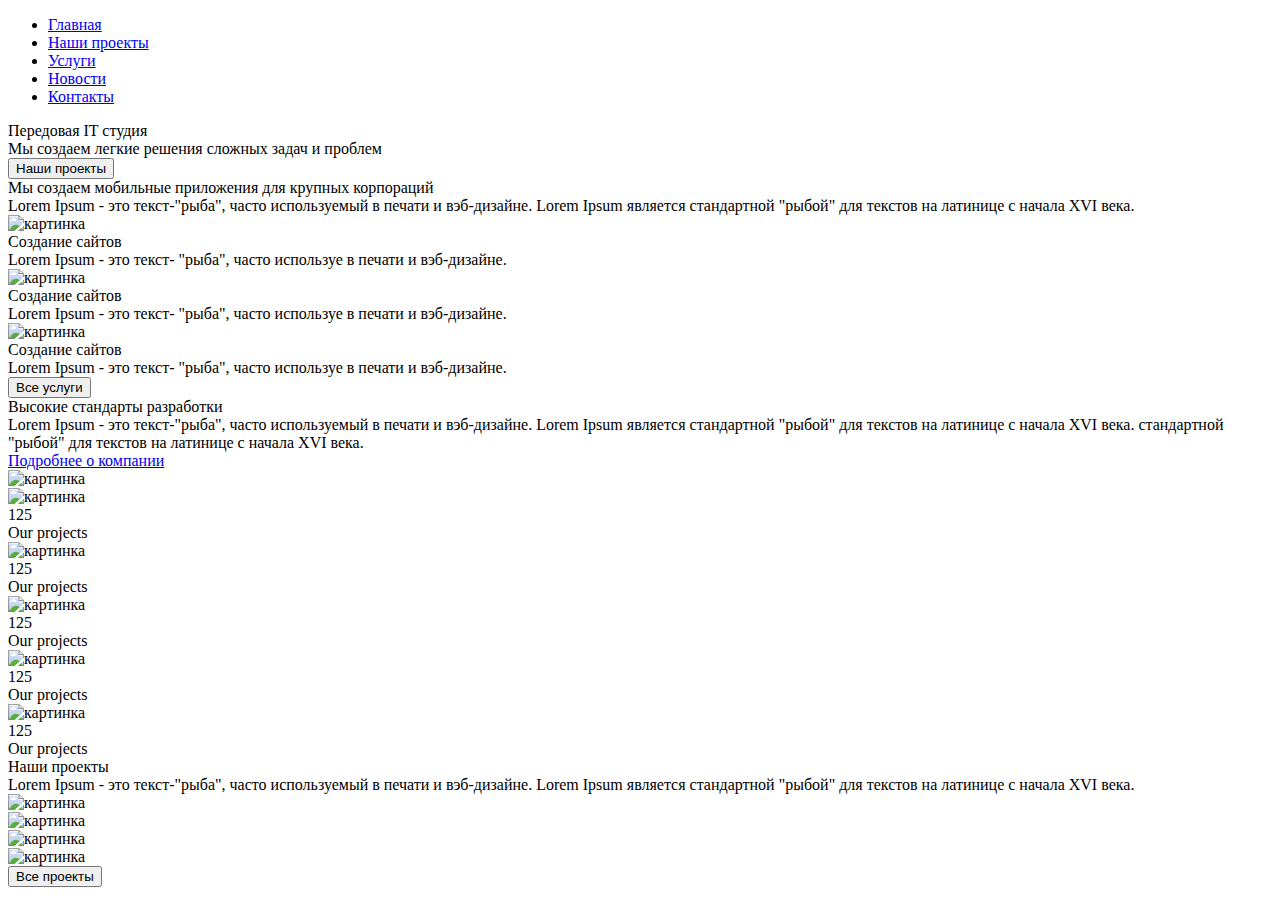
==== source/pages/index.html @ f3482ac9 "Add new projects" ====
<!DOCTYPE html>
<html lang="en">

<head>
  <meta charset="UTF-8">
  <meta name="viewport" content="width=device-width, initial-scale=1.0">
  <link href="https://fonts.googleapis.com/css2?family=Montserrat:ital,wght@0,400;0,500;0,700;1,400&display=swap"
    rel="stylesheet">
  <link rel="stylesheet" href="styles/main.css">
  <title>Document</title>
</head>

<body>
  <section class="decisions">
    <div class="container">
      <nav class="menu__items">
        <ul class="menu__list">
          <li><a href="#" class="menu__link">Главная</a></li>
          <li><a href="#" class="menu__link">Наши проекты</a></li>
          <li><a href="#" class="menu__link">Услуги</a></li>
          <li><a href="#" class="menu__link">Новости</a></li>
          <li><a href="#" class="menu__link">Контакты</a></li>
        </ul>
      </nav>
      <div class="decisions__line1"></div>
      <div class="decisions__line2"></div>
      <div class="main">
        <div class="decisions__item">
          <div class="item__title">Передовая IT студия</div>
          <div class="item__text">Мы создаем легкие решения сложных задач и проблем</div>
          <div class="item__button">
            <button class="item__button-message">Наши проекты</button></div>
        </div>
      </div>
    </div>
  </section>

  <section class="applications">
    <div class="container">
      <div class="applications__body">
        <div class="applications__header">
          <div class="applications__title">Мы создаем мобильные приложения для крупных корпораций</div>
          <div class="applications__text">Lorem Ipsum - это текст-"рыба", часто используемый в печати и вэб-дизайне.
            Lorem Ipsum является стандартной "рыбой" для текстов на латинице с начала XVI века.</div>
        </div>
        <div class="applications__row">
          <div class="applications__column">
            <div class="item-applications">
              <div class="item-applications__about">
                <div class="about__icon">
                  <div class="about__grayborder">
                    <div class="about__blueborder">
                      <div class="about__image"><img src="img/Group.png" alt="картинка"></div>
                    </div>
                  </div>
                </div>
                <div class="about__text">
                  <div class="about__head">Создание сайтов</div>
                  <div class="about__title">Lorem Ipsum - это текст- "рыба", часто используе в печати и вэб-дизайне.
                  </div>
                </div>
              </div>
              <div class="item-applications__about">
                <div class="about__icon">
                  <div class="about__grayborder">
                    <div class="about__blueborder">
                      <div class="about__image"><img src="img/Group.png" alt="картинка"></div>
                    </div>
                  </div>
                </div>
                <div class="about__text">
                  <div class="about__head">Создание сайтов</div>
                  <div class="about__title">Lorem Ipsum - это текст- "рыба", часто используе в печати и вэб-дизайне.
                  </div>
                </div>
              </div>
              <div class="item-applications__about">
                <div class="about__icon">
                  <div class="about__grayborder">
                    <div class="about__blueborder">
                      <div class="about__image"><img src="img/Group.png" alt="картинка"></div>
                    </div>
                  </div>
                </div>
                <div class="about__text">
                  <div class="about__head">Создание сайтов</div>
                  <div class="about__title">Lorem Ipsum - это текст- "рыба", часто используе в печати и вэб-дизайне.
                  </div>
                </div>
              </div>
            </div>
          </div>
          <div class="applications__button">
            <button class="button-message">Все услуги</button>
          </div>
        </div>        
      </div>
    </div>
  </section>


  <section class="standarts">
    <div class="container">
      <div class="standarts__body">
        <div class="standarts__header">
          <div class="standarts__title">Высокие стандарты разработки</div>
          <div class="standarts__text">Lorem Ipsum - это текст-"рыба", часто используемый в печати и
            вэб-дизайне. Lorem Ipsum является стандартной "рыбой" для текстов на латинице с начала XVI века.
            стандартной "рыбой" для текстов на латинице с начала XVI века.</div>
          <div class="standarts__link"><a href="#" class="standarts__link-info">Подробнее о компании</a></div>
        </div>
        <div class="standarts__image">
          <img src="img/Rectangle3.png" alt="картинка">
        </div>
      </div>
      <div class="standarts__line"></div>
    </div>
  </section>

  <section class="number-projects">
    <div class="container">
      <div class="number__body">
        <div class="number__column">
          <div class="item-number">
            <div class="item-number__icon"><img src="img/web-programming.png" alt="картинка"></div>
            <div class="item-number__title">125</div>
            <div class="item-number__text">Our projects</div>
          </div>
          <div class="item-number">
            <div class="item-number__icon"><img src="img/web-programming.png" alt="картинка"></div>
            <div class="item-number__title">125</div>
            <div class="item-number__text">Our projects</div>
          </div>
          <div class="item-number">
            <div class="item-number__icon"><img src="img/web-programming.png" alt="картинка"></div>
            <div class="item-number__title">125</div>
            <div class="item-number__text">Our projects</div>
          </div>
          <div class="item-number">
            <div class="item-number__icon"><img src="img/web-programming.png" alt="картинка"></div>
            <div class="item-number__title">125</div>
            <div class="item-number__text">Our projects</div>
          </div>
          <div class="item-number">
            <div class="item-number__icon"><img src="img/web-programming.png" alt="картинка"></div>
            <div class="item-number__title">125</div>
            <div class="item-number__text">Our projects</div>
          </div>
        </div>
      </div>

    </div>
  </section>


  <section class="projects">
    <div class="container">
      <div class="projects__body">
        <div class="projects__header">
          <div class="projects__title">Наши проекты</div>
          <div class="projects__text">Lorem Ipsum - это текст-"рыба", часто используемый в печати и
            вэб-дизайне.
            Lorem Ipsum является стандартной "рыбой" для текстов на латинице с начала XVI века.</div>
        </div>
        <div class="projects__images">
          <div class="projects__images-photo"><img src="img/Rectangle2.png" alt="картинка"></div>
          <div class="projects__images-photo"><img src="img/Rectangle2.png" alt="картинка"></div>
          <div class="projects__images-photo"><img src="img/Rectangle2.png" alt="картинка"></div>
          <div class="projects__images-photo"><img src="img/Rectangle2.png" alt="картинка"></div>
        </div>
        <div class="projects__button">
          <button class="projects_button-message">Все проекты</button>
        </div>
      </div>
    </div>
  </section>
</body>

</html>
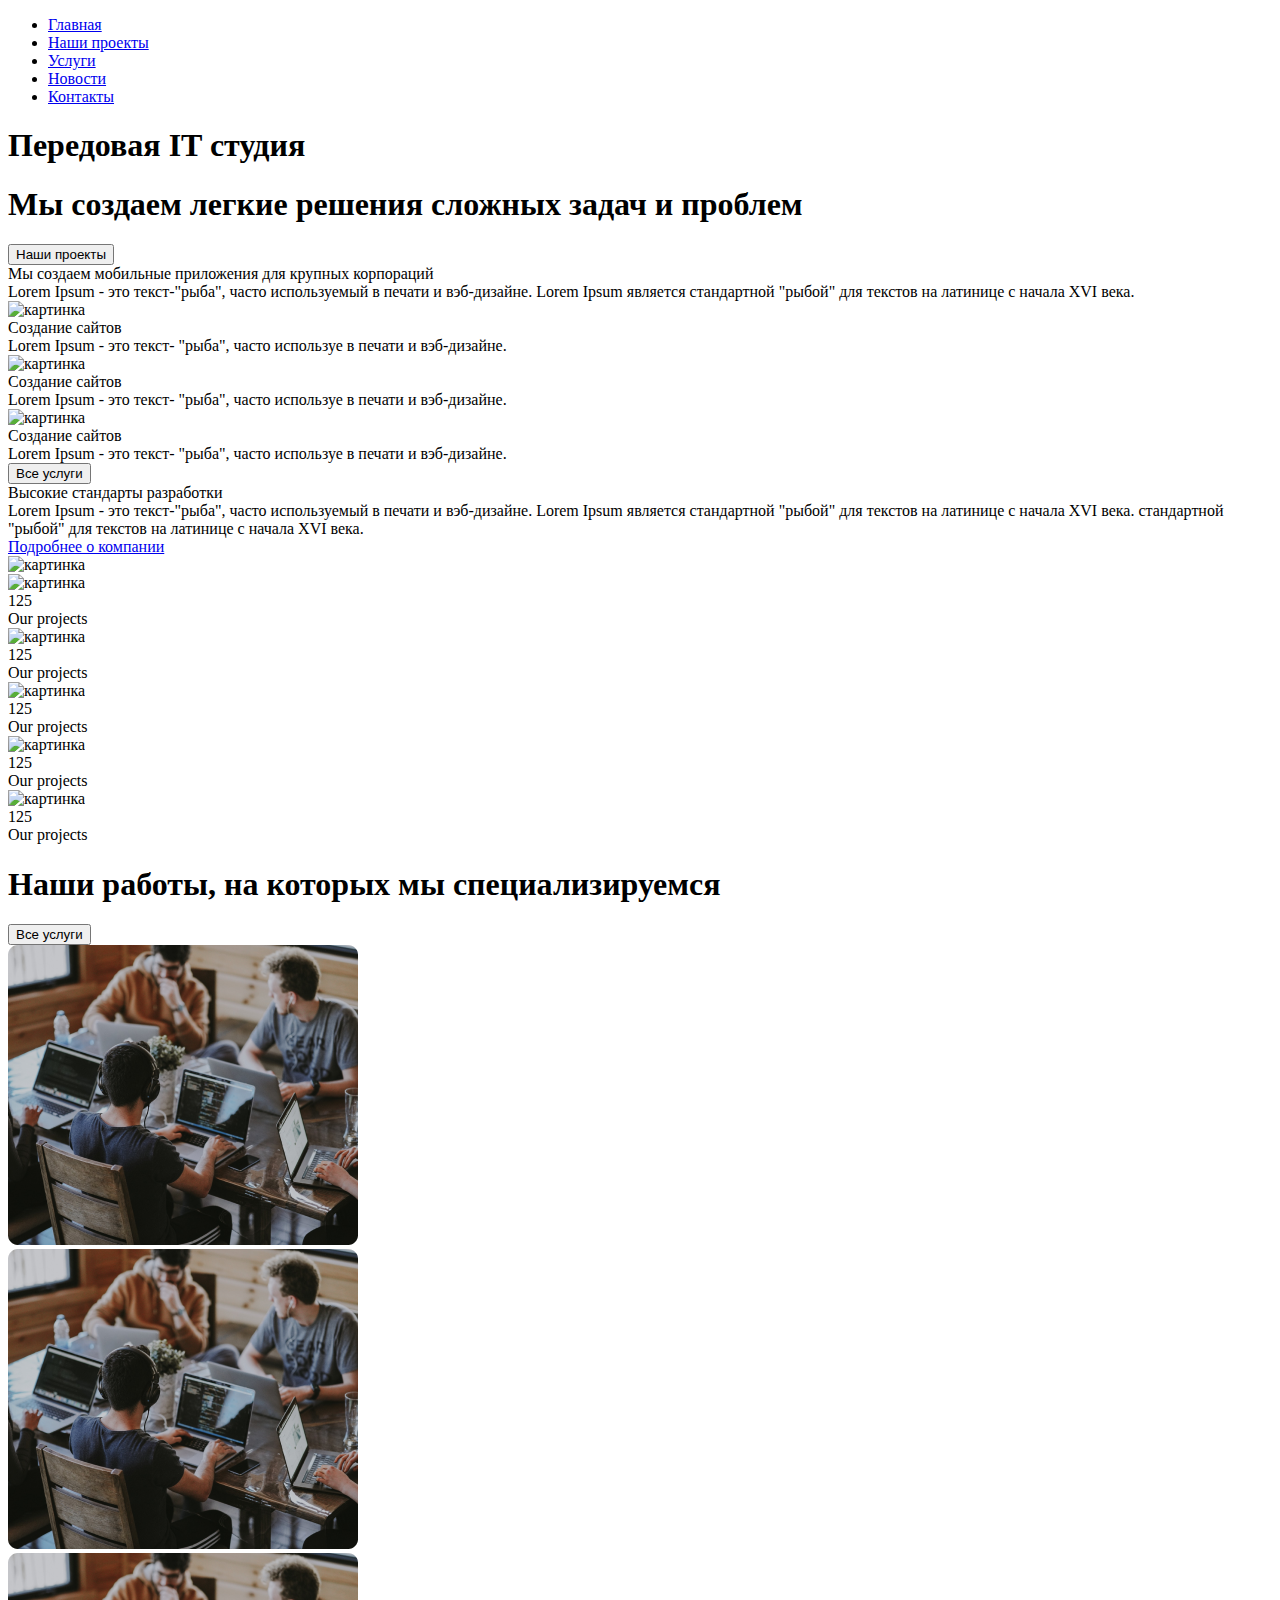
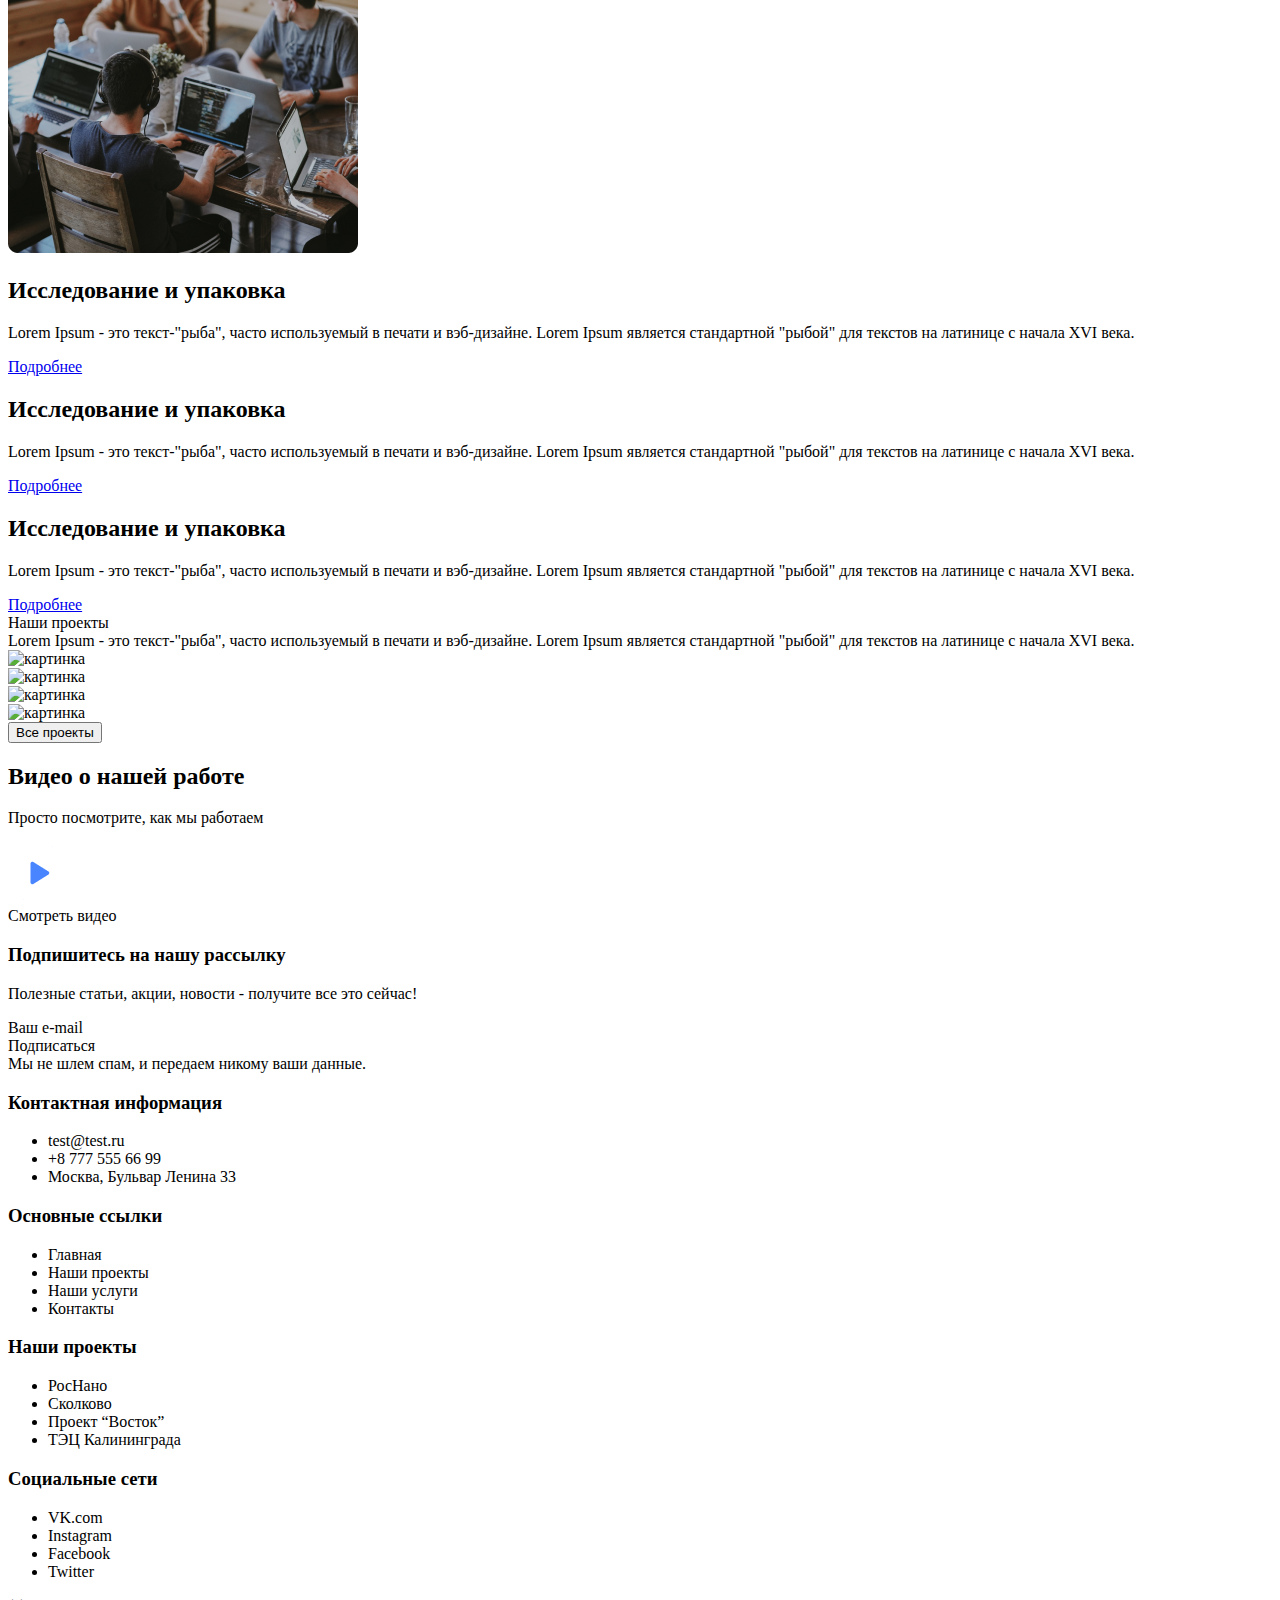
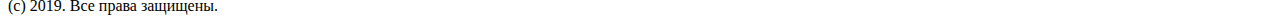
==== commit 067e093b: "Add new sections" ====
--- a/source/pages/index.html
+++ b/source/pages/index.html
@@ -6,33 +6,35 @@
   <meta name="viewport" content="width=device-width, initial-scale=1.0">
   <link href="https://fonts.googleapis.com/css2?family=Montserrat:ital,wght@0,400;0,500;0,700;1,400&display=swap"
     rel="stylesheet">
+    <link rel="stylesheet" href="path/to/font-awesome/css/font-awesome.min.css">
   <link rel="stylesheet" href="styles/main.css">
   <title>Document</title>
 </head>
 
 <body>
   <section class="decisions">
-    <div class="container">
-      <nav class="menu__items">
+    <nav class="menu__items">
+      <div class="decisions__cont">
         <ul class="menu__list">
-          <li><a href="#" class="menu__link">Главная</a></li>
+          <li><a href="#" class="menu__link menu__link--active">Главная</a></li>
           <li><a href="#" class="menu__link">Наши проекты</a></li>
           <li><a href="#" class="menu__link">Услуги</a></li>
           <li><a href="#" class="menu__link">Новости</a></li>
           <li><a href="#" class="menu__link">Контакты</a></li>
         </ul>
-      </nav>
-      <div class="decisions__line1"></div>
-      <div class="decisions__line2"></div>
+      </div>
+    </nav>
+    <div class="container">
       <div class="main">
         <div class="decisions__item">
-          <div class="item__title">Передовая IT студия</div>
-          <div class="item__text">Мы создаем легкие решения сложных задач и проблем</div>
+          <h1 class="item__title">Передовая IT студия</h1>
+          <h1 class="item__text">Мы создаем легкие решения сложных задач и проблем</h1>
           <div class="item__button">
             <button class="item__button-message">Наши проекты</button></div>
         </div>
       </div>
     </div>
+
   </section>
 
   <section class="applications">
@@ -93,7 +95,7 @@
           <div class="applications__button">
             <button class="button-message">Все услуги</button>
           </div>
-        </div>        
+        </div>
       </div>
     </div>
   </section>
@@ -148,10 +150,49 @@
           </div>
         </div>
       </div>
-
-    </div>
-  </section>
-
+    </div>
+  </section>
+
+  <section class="works">
+    <div class="container">
+      <div class="works__body">
+        <div class="works__header">
+          <h1 class="works__title">Наши работы, на которых мы специализируемся</h1>
+          <div class="works__button">
+            <button class="button-message">Все услуги</button>
+          </div>
+        </div>
+        <div class="works__images">
+          <div class="works__images-photo"><img src="../img/Rectangle4.png" alt="картинка"></div>
+          <div class="works__images-photo"><img src="../img/Rectangle4.png" alt="картинка"></div>
+          <div class="works__images-photo"><img src="../img/Rectangle4.png" alt="картинка"></div>
+        </div>
+        <div class="works__row">
+          <div class="works__column">
+            <div class="item-works">
+              <h2 class="item-works__title">Исследование и упаковка</h2>
+              <p class="item-works__text">Lorem Ipsum - это текст-"рыба", часто используемый в печати и вэб-дизайне.
+                Lorem Ipsum является стандартной "рыбой" для текстов на латинице с начала XVI века.</p>
+              <a class="item-works__link" href="#">Подробнее</a>
+            </div>
+            <div class="item-works">
+              <h2 class="item-works__title">Исследование и упаковка</h2>
+              <p class="item-works__text">Lorem Ipsum - это текст-"рыба", часто используемый в печати и вэб-дизайне.
+                Lorem Ipsum является стандартной "рыбой" для текстов на латинице с начала XVI века.</p>
+              <a class="item-works__link" href="#">Подробнее</a>
+            </div>
+            <div class="item-works">
+              <h2 class="item-works__title">Исследование и упаковка</h2>
+              <p class="item-works__text">Lorem Ipsum - это текст-"рыба", часто используемый в печати и вэб-дизайне.
+                Lorem Ipsum является стандартной "рыбой" для текстов на латинице с начала XVI века.</p>
+              <a class="item-works__link" href="#">Подробнее</a>
+            </div>
+          </div>
+          <div class="works__line"></div>
+        </div>
+      </div>
+    </div>
+  </section>
 
   <section class="projects">
     <div class="container">
@@ -174,6 +215,90 @@
       </div>
     </div>
   </section>
+
+  <section class="video">
+    <div class="video__bk">
+      <div class="container container--line">
+        <div class="video__body">
+          <div class="video__header">
+            <h2 class="video__title">Видео о нашей работе</h2>
+            <p class="video__text">Просто посмотрите, как мы работаем</p>
+          </div>
+          <div class="video__row">
+            <div class="video__button">
+              <div class="button__icon"><img src="../img/play-button.png" alt="картинка"></div>
+              <div class="button__text">Смотреть видео</div>
+            </div>
+          </div>
+        </div>
+      </div>
+    </div>
+  </section>
+
+  <section class="mailing">
+    <div class="container">
+      <div class="mailing__body">
+        <div class="mailing__header">
+          <h3 class="mailing__title">Подпишитесь на нашу рассылку</h3>
+          <p class="mailing__text">Полезные статьи, акции, новости - получите все это сейчас!</p>
+        </div>
+        <div class="mailing__main">
+          <div class="item-mailing">
+            <div class="item-mailing__email">Ваш e-mail</div>
+            <div class="item-mailing__subscript">Подписаться</div>
+          </div>
+          <div class="item-mailing__text">Мы не шлем спам, и передаем никому ваши данные.</div>
+        </div>
+      </div>
+    </div>
+  </section>
+
+  <section class="footer">
+    <div class="container">
+      <div class="footer__body">
+        <div class="footer__head">
+          <div class="footer__column">
+            <h3 class="foter__info">Контактная информация</h3>
+            <ul class="footer__list">
+              <li class="footer__link"> <i class="fa fa-envelope"></i>test@test.ru</li>
+              <li class="footer__link">+8 777 555 66 99</li>
+              <li class="footer__link">Москва, Бульвар Ленина 33</li>
+            </ul>
+          </div>
+          <div class="footer__column">
+            <h3 class="foter__info">Основные ссылки</h3>
+            <ul class="footer__list">
+              <li class="footer__link">Главная</li>
+              <li class="footer__link">Наши проекты</li>
+              <li class="footer__link">Наши услуги</li>
+              <li class="footer__link">Контакты</li>
+            </ul>
+          </div>
+          <div class="footer__column">
+            <h3 class="foter__info">Наши проекты</h3>
+            <ul class="footer__list">
+              <li class="footer__link">РосНано</li>
+              <li class="footer__link">Сколково</li>
+              <li class="footer__link">Проект “Восток”</li>
+              <li class="footer__link">ТЭЦ Калининграда</li>
+            </ul>
+          </div>
+          <div class="footer__column">
+            <h3 class="foter__info">Социальные сети</h3>
+            <ul class="footer__list">
+              <li class="footer__link">VK.com</li>
+              <li class="footer__link">Instagram</li>
+              <li class="footer__link">Facebook</li>
+              <li class="footer__link">Twitter</li>
+            </ul>
+          </div>
+        </div>
+      </div>
+      <div class="footer__text">(с) 2019. Все права защищены.</div>
+    </div>
+  </section>
+
+
 </body>
 
 </html>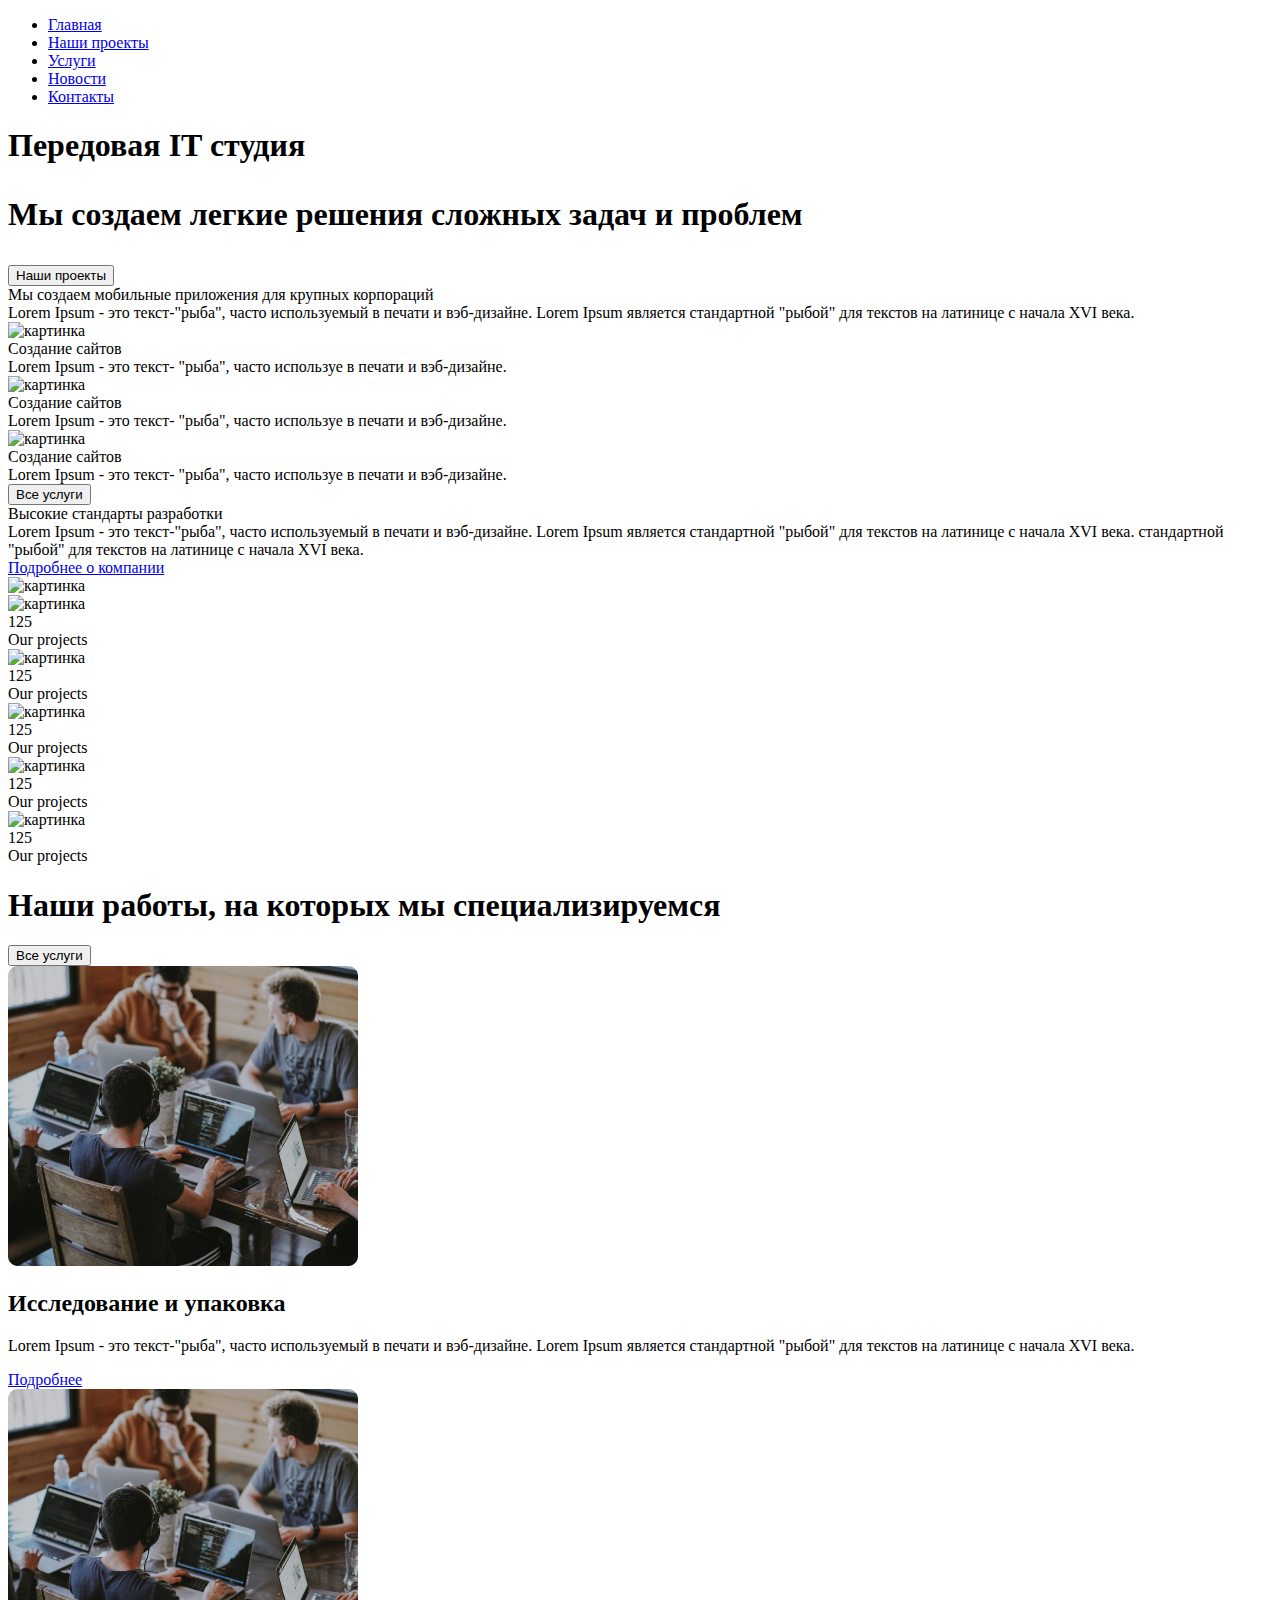
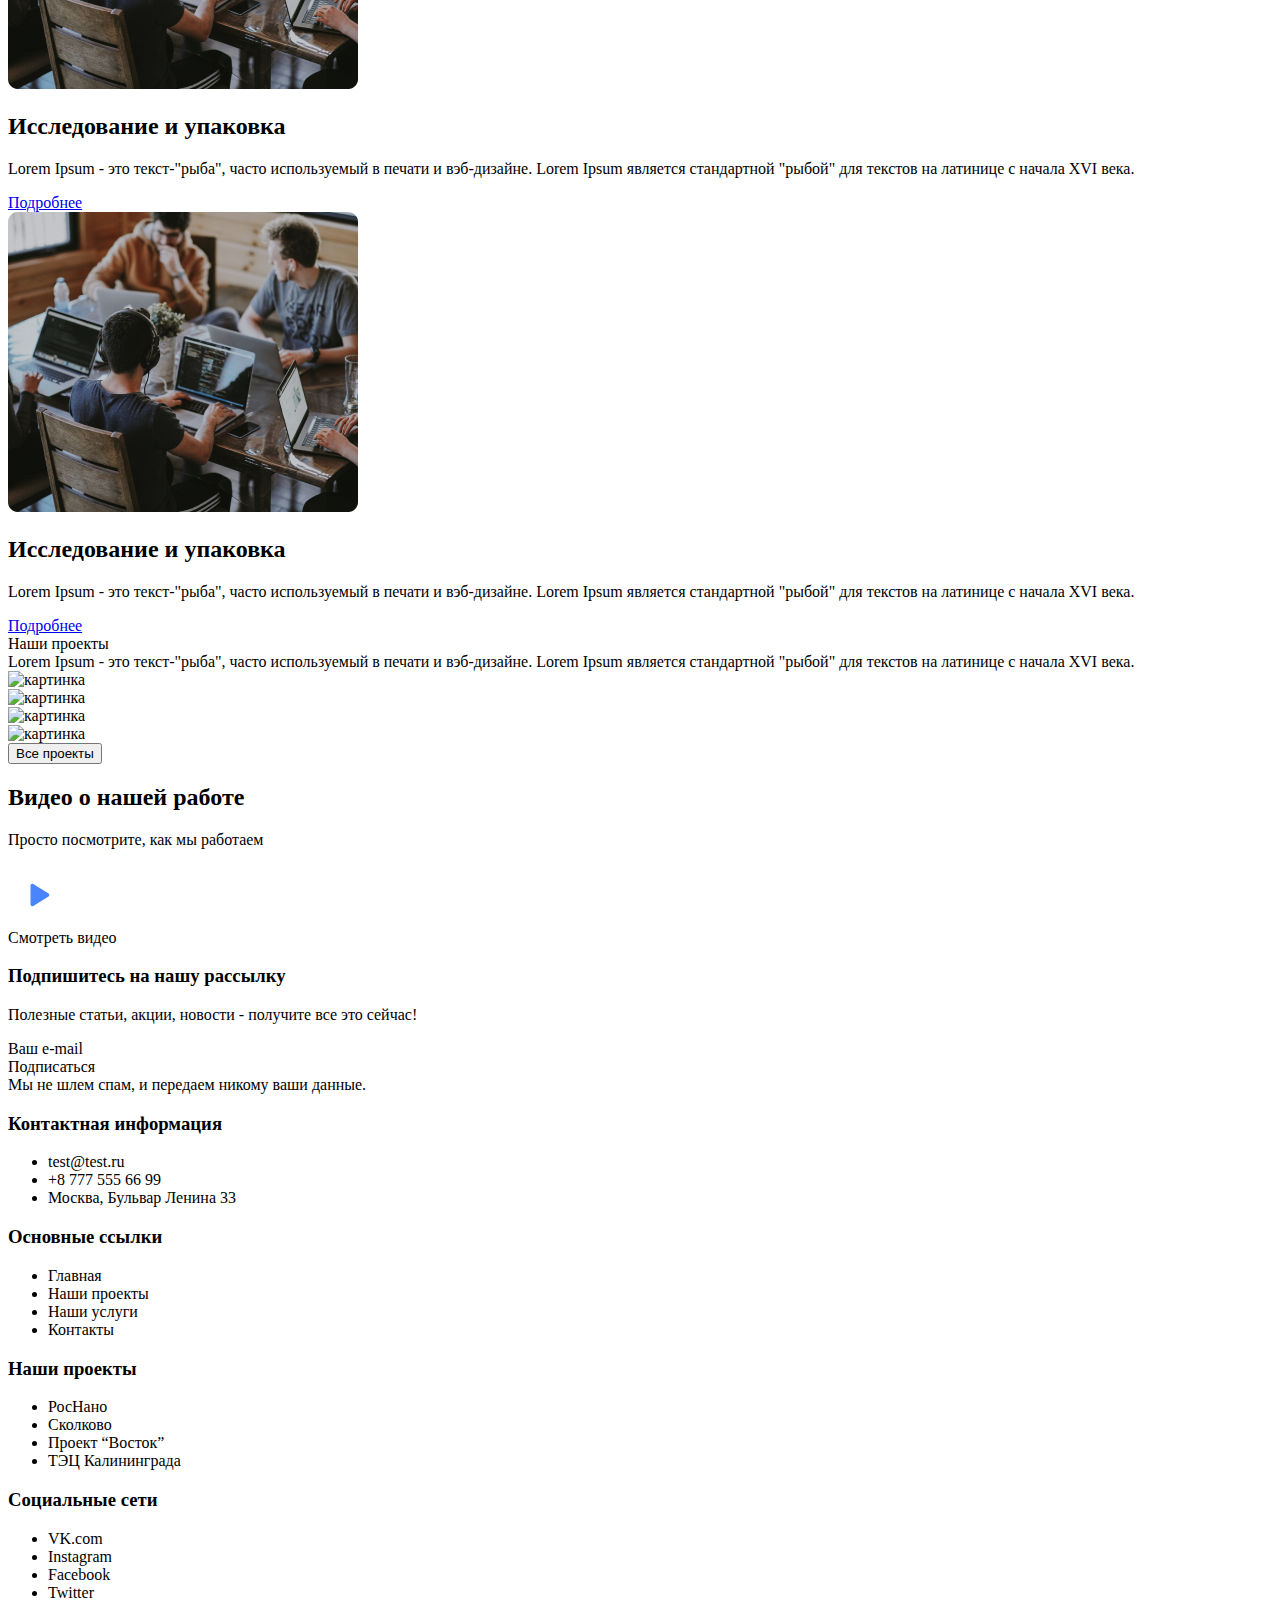
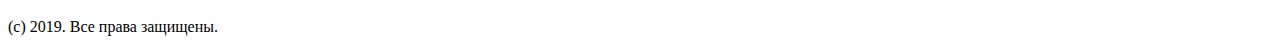
==== commit eb38c16a: "Adjust markup and add flexibility" ====
--- a/source/pages/index.html
+++ b/source/pages/index.html
@@ -1,304 +1,387 @@
 <!DOCTYPE html>
 <html lang="en">
-
-<head>
-  <meta charset="UTF-8">
-  <meta name="viewport" content="width=device-width, initial-scale=1.0">
-  <link href="https://fonts.googleapis.com/css2?family=Montserrat:ital,wght@0,400;0,500;0,700;1,400&display=swap"
-    rel="stylesheet">
-    <link rel="stylesheet" href="path/to/font-awesome/css/font-awesome.min.css">
-  <link rel="stylesheet" href="styles/main.css">
-  <title>Document</title>
-</head>
-
-<body>
-  <section class="decisions">
-    <nav class="menu__items">
-      <div class="decisions__cont">
-        <ul class="menu__list">
-          <li><a href="#" class="menu__link menu__link--active">Главная</a></li>
-          <li><a href="#" class="menu__link">Наши проекты</a></li>
-          <li><a href="#" class="menu__link">Услуги</a></li>
-          <li><a href="#" class="menu__link">Новости</a></li>
-          <li><a href="#" class="menu__link">Контакты</a></li>
-        </ul>
-      </div>
-    </nav>
-    <div class="container">
-      <div class="main">
-        <div class="decisions__item">
-          <h1 class="item__title">Передовая IT студия</h1>
-          <h1 class="item__text">Мы создаем легкие решения сложных задач и проблем</h1>
-          <div class="item__button">
-            <button class="item__button-message">Наши проекты</button></div>
-        </div>
-      </div>
-    </div>
-
-  </section>
-
-  <section class="applications">
-    <div class="container">
-      <div class="applications__body">
-        <div class="applications__header">
-          <div class="applications__title">Мы создаем мобильные приложения для крупных корпораций</div>
-          <div class="applications__text">Lorem Ipsum - это текст-"рыба", часто используемый в печати и вэб-дизайне.
-            Lorem Ipsum является стандартной "рыбой" для текстов на латинице с начала XVI века.</div>
-        </div>
-        <div class="applications__row">
-          <div class="applications__column">
-            <div class="item-applications">
-              <div class="item-applications__about">
-                <div class="about__icon">
-                  <div class="about__grayborder">
-                    <div class="about__blueborder">
-                      <div class="about__image"><img src="img/Group.png" alt="картинка"></div>
+  <head>
+    <meta charset="UTF-8" />
+    <meta name="viewport" content="width=device-width, initial-scale=1.0" />
+    <link
+      href="https://fonts.googleapis.com/css2?family=Montserrat:ital,wght@0,400;0,500;0,700;1,400&display=swap"
+      rel="stylesheet"
+    />
+    <link
+      rel="stylesheet"
+      href="path/to/font-awesome/css/font-awesome.min.css"
+    />
+    <link rel="stylesheet" href="styles/main.css" />
+    <title>Document</title>
+  </head>
+
+  <body>
+    <section class="decisions">
+      <nav class="menu">
+        <div class="container container--no-paddings">
+          <ul class="menu__list">
+            <li class="menu__item menu__item--active">
+              <a href="#" class="menu__link">Главная</a>
+            </li>
+            <li class="menu__item">
+              <a href="#" class="menu__link">Наши проекты</a>
+            </li>
+            <li class="menu__item">
+              <a href="#" class="menu__link">Услуги</a>
+            </li>
+            <li class="menu__item">
+              <a href="#" class="menu__link">Новости</a>
+            </li>
+            <li class="menu__item">
+              <a href="#" class="menu__link">Контакты</a>
+            </li>
+          </ul>
+        </div>
+      </nav>
+      <main class="main">
+        <div class="container">
+          <div class="decisions__item">
+            <h1>
+              <span class="item__title">Передовая IT студия</span>
+              <p class="item__text">
+                Мы создаем легкие решения сложных задач и проблем
+              </p>
+            </h1>
+            <div class="item__button">
+              <button class="primary-button">Наши проекты</button>
+            </div>
+          </div>
+        </div>
+      </main>
+    </section>
+
+    <section class="applications">
+      <div class="container">
+        <div class="applications__body">
+          <div class="applications__header">
+            <div class="applications__title">
+              Мы создаем мобильные приложения для крупных корпораций
+            </div>
+            <div class="applications__text">
+              Lorem Ipsum - это текст-"рыба", часто используемый в печати и
+              вэб-дизайне. Lorem Ipsum является стандартной "рыбой" для текстов
+              на латинице с начала XVI века.
+            </div>
+          </div>
+          <div class="applications__row">
+            <div class="applications__column">
+              <div class="item-applications">
+                <div class="item-applications__about">
+                  <div class="about__icon">
+                    <div class="about__grayborder">
+                      <div class="about__blueborder">
+                        <div class="about__image">
+                          <img src="img/Group.png" alt="картинка" />
+                        </div>
+                      </div>
+                    </div>
+                  </div>
+                  <div class="about__text">
+                    <div class="about__head">Создание сайтов</div>
+                    <div class="about__title">
+                      Lorem Ipsum - это текст- "рыба", часто используе в печати
+                      и вэб-дизайне.
                     </div>
                   </div>
                 </div>
-                <div class="about__text">
-                  <div class="about__head">Создание сайтов</div>
-                  <div class="about__title">Lorem Ipsum - это текст- "рыба", часто используе в печати и вэб-дизайне.
+                <div class="item-applications__about">
+                  <div class="about__icon">
+                    <div class="about__grayborder">
+                      <div class="about__blueborder">
+                        <div class="about__image">
+                          <img src="img/Group.png" alt="картинка" />
+                        </div>
+                      </div>
+                    </div>
+                  </div>
+                  <div class="about__text">
+                    <div class="about__head">Создание сайтов</div>
+                    <div class="about__title">
+                      Lorem Ipsum - это текст- "рыба", часто используе в печати
+                      и вэб-дизайне.
+                    </div>
                   </div>
                 </div>
-              </div>
-              <div class="item-applications__about">
-                <div class="about__icon">
-                  <div class="about__grayborder">
-                    <div class="about__blueborder">
-                      <div class="about__image"><img src="img/Group.png" alt="картинка"></div>
+                <div class="item-applications__about">
+                  <div class="about__icon">
+                    <div class="about__grayborder">
+                      <div class="about__blueborder">
+                        <div class="about__image">
+                          <img src="img/Group.png" alt="картинка" />
+                        </div>
+                      </div>
+                    </div>
+                  </div>
+                  <div class="about__text">
+                    <div class="about__head">Создание сайтов</div>
+                    <div class="about__title">
+                      Lorem Ipsum - это текст- "рыба", часто используе в печати
+                      и вэб-дизайне.
                     </div>
                   </div>
                 </div>
-                <div class="about__text">
-                  <div class="about__head">Создание сайтов</div>
-                  <div class="about__title">Lorem Ipsum - это текст- "рыба", часто используе в печати и вэб-дизайне.
-                  </div>
+              </div>
+            </div>
+            <div class="applications__button">
+              <button class="primary-button">Все услуги</button>
+            </div>
+          </div>
+        </div>
+      </div>
+    </section>
+
+    <section class="standarts">
+      <div class="container">
+        <div class="standarts__body">
+          <div class="standarts__header">
+            <div class="standarts__title">Высокие стандарты разработки</div>
+            <div class="standarts__text">
+              Lorem Ipsum - это текст-"рыба", часто используемый в печати и
+              вэб-дизайне. Lorem Ipsum является стандартной "рыбой" для текстов
+              на латинице с начала XVI века. стандартной "рыбой" для текстов на
+              латинице с начала XVI века.
+            </div>
+            <div class="standarts__link">
+              <a href="#" class="standarts__link-info">Подробнее о компании</a>
+            </div>
+          </div>
+          <div class="standarts__image">
+            <img src="img/Rectangle3.png" alt="картинка" />
+          </div>
+        </div>
+        <div class="standarts__line"></div>
+      </div>
+    </section>
+
+    <section class="number-projects">
+      <div class="container">
+        <div class="number__body">
+          <div class="number__column">
+            <div class="item-number">
+              <div class="item-number__icon">
+                <img src="img/web-programming.png" alt="картинка" />
+              </div>
+              <div class="item-number__title">125</div>
+              <div class="item-number__text">Our projects</div>
+            </div>
+            <div class="item-number">
+              <div class="item-number__icon">
+                <img src="img/web-programming.png" alt="картинка" />
+              </div>
+              <div class="item-number__title">125</div>
+              <div class="item-number__text">Our projects</div>
+            </div>
+            <div class="item-number">
+              <div class="item-number__icon">
+                <img src="img/web-programming.png" alt="картинка" />
+              </div>
+              <div class="item-number__title">125</div>
+              <div class="item-number__text">Our projects</div>
+            </div>
+            <div class="item-number">
+              <div class="item-number__icon">
+                <img src="img/web-programming.png" alt="картинка" />
+              </div>
+              <div class="item-number__title">125</div>
+              <div class="item-number__text">Our projects</div>
+            </div>
+            <div class="item-number">
+              <div class="item-number__icon">
+                <img src="img/web-programming.png" alt="картинка" />
+              </div>
+              <div class="item-number__title">125</div>
+              <div class="item-number__text">Our projects</div>
+            </div>
+          </div>
+        </div>
+      </div>
+    </section>
+
+    <section class="works">
+      <div class="container">
+        <div class="works__body">
+          <div class="works__header">
+            <h1 class="works__title">
+              Наши работы, на которых мы специализируемся
+            </h1>
+            <div class="works__button">
+              <button class="primary-button">Все услуги</button>
+            </div>
+          </div>
+          <div class="works__list">
+            <div class="works__item">
+              <div class="works__image">
+                <img src="../img/Rectangle4.png" alt="Исслование и упаковка" />
+              </div>
+              <div class="item-works">
+                <h2 class="item-works__title">Исследование и упаковка</h2>
+                <p class="item-works__text">
+                  Lorem Ipsum - это текст-"рыба", часто используемый в печати и
+                  вэб-дизайне. Lorem Ipsum является стандартной "рыбой" для
+                  текстов на латинице с начала XVI века.
+                </p>
+                <a class="item-works__link" href="#">Подробнее</a>
+              </div>
+            </div>
+            <div class="works__item">
+              <div class="works__image">
+                <img src="../img/Rectangle4.png" alt="Исслование и упаковка" />
+              </div>
+              <div class="item-works">
+                <h2 class="item-works__title">Исследование и упаковка</h2>
+                <p class="item-works__text">
+                  Lorem Ipsum - это текст-"рыба", часто используемый в печати и
+                  вэб-дизайне. Lorem Ipsum является стандартной "рыбой" для
+                  текстов на латинице с начала XVI века.
+                </p>
+                <a class="item-works__link" href="#">Подробнее</a>
+              </div>
+            </div>
+            <div class="works__item">
+              <div class="works__image">
+                <img src="../img/Rectangle4.png" alt="Исслование и упаковка" />
+              </div>
+              <div class="item-works">
+                <h2 class="item-works__title">Исследование и упаковка</h2>
+                <p class="item-works__text">
+                  Lorem Ipsum - это текст-"рыба", часто используемый в печати и
+                  вэб-дизайне. Lorem Ipsum является стандартной "рыбой" для
+                  текстов на латинице с начала XVI века.
+                </p>
+                <a class="item-works__link" href="#">Подробнее</a>
+              </div>
+            </div>
+          </div>
+          <div class="works__line"></div>
+        </div>
+      </div>
+    </section>
+
+    <section class="projects">
+      <div class="container">
+        <div class="projects__body">
+          <div class="projects__header">
+            <div class="projects__title">Наши проекты</div>
+            <div class="projects__text">
+              Lorem Ipsum - это текст-"рыба", часто используемый в печати и
+              вэб-дизайне. Lorem Ipsum является стандартной "рыбой" для текстов
+              на латинице с начала XVI века.
+            </div>
+          </div>
+          <div class="projects__images">
+            <div class="projects__images-photo">
+              <img src="img/Rectangle2.png" alt="картинка" />
+            </div>
+            <div class="projects__images-photo">
+              <img src="img/Rectangle2.png" alt="картинка" />
+            </div>
+            <div class="projects__images-photo">
+              <img src="img/Rectangle2.png" alt="картинка" />
+            </div>
+            <div class="projects__images-photo">
+              <img src="img/Rectangle2.png" alt="картинка" />
+            </div>
+          </div>
+          <div class="projects__button">
+            <button class="primary-button">Все проекты</button>
+          </div>
+        </div>
+      </div>
+    </section>
+
+    <section class="video">
+      <div class="video__bk">
+        <div class="container container--line">
+          <div class="video__body">
+            <div class="video__header">
+              <h2 class="video__title">Видео о нашей работе</h2>
+              <p class="video__text">Просто посмотрите, как мы работаем</p>
+            </div>
+            <div class="video__row">
+              <div class="video__button">
+                <div class="button__icon">
+                  <img src="../img/play-button.png" alt="картинка" />
                 </div>
-              </div>
-              <div class="item-applications__about">
-                <div class="about__icon">
-                  <div class="about__grayborder">
-                    <div class="about__blueborder">
-                      <div class="about__image"><img src="img/Group.png" alt="картинка"></div>
-                    </div>
-                  </div>
-                </div>
-                <div class="about__text">
-                  <div class="about__head">Создание сайтов</div>
-                  <div class="about__title">Lorem Ipsum - это текст- "рыба", часто используе в печати и вэб-дизайне.
-                  </div>
-                </div>
-              </div>
-            </div>
-          </div>
-          <div class="applications__button">
-            <button class="button-message">Все услуги</button>
-          </div>
-        </div>
-      </div>
-    </div>
-  </section>
-
-
-  <section class="standarts">
-    <div class="container">
-      <div class="standarts__body">
-        <div class="standarts__header">
-          <div class="standarts__title">Высокие стандарты разработки</div>
-          <div class="standarts__text">Lorem Ipsum - это текст-"рыба", часто используемый в печати и
-            вэб-дизайне. Lorem Ipsum является стандартной "рыбой" для текстов на латинице с начала XVI века.
-            стандартной "рыбой" для текстов на латинице с начала XVI века.</div>
-          <div class="standarts__link"><a href="#" class="standarts__link-info">Подробнее о компании</a></div>
-        </div>
-        <div class="standarts__image">
-          <img src="img/Rectangle3.png" alt="картинка">
-        </div>
-      </div>
-      <div class="standarts__line"></div>
-    </div>
-  </section>
-
-  <section class="number-projects">
-    <div class="container">
-      <div class="number__body">
-        <div class="number__column">
-          <div class="item-number">
-            <div class="item-number__icon"><img src="img/web-programming.png" alt="картинка"></div>
-            <div class="item-number__title">125</div>
-            <div class="item-number__text">Our projects</div>
-          </div>
-          <div class="item-number">
-            <div class="item-number__icon"><img src="img/web-programming.png" alt="картинка"></div>
-            <div class="item-number__title">125</div>
-            <div class="item-number__text">Our projects</div>
-          </div>
-          <div class="item-number">
-            <div class="item-number__icon"><img src="img/web-programming.png" alt="картинка"></div>
-            <div class="item-number__title">125</div>
-            <div class="item-number__text">Our projects</div>
-          </div>
-          <div class="item-number">
-            <div class="item-number__icon"><img src="img/web-programming.png" alt="картинка"></div>
-            <div class="item-number__title">125</div>
-            <div class="item-number__text">Our projects</div>
-          </div>
-          <div class="item-number">
-            <div class="item-number__icon"><img src="img/web-programming.png" alt="картинка"></div>
-            <div class="item-number__title">125</div>
-            <div class="item-number__text">Our projects</div>
-          </div>
-        </div>
-      </div>
-    </div>
-  </section>
-
-  <section class="works">
-    <div class="container">
-      <div class="works__body">
-        <div class="works__header">
-          <h1 class="works__title">Наши работы, на которых мы специализируемся</h1>
-          <div class="works__button">
-            <button class="button-message">Все услуги</button>
-          </div>
-        </div>
-        <div class="works__images">
-          <div class="works__images-photo"><img src="../img/Rectangle4.png" alt="картинка"></div>
-          <div class="works__images-photo"><img src="../img/Rectangle4.png" alt="картинка"></div>
-          <div class="works__images-photo"><img src="../img/Rectangle4.png" alt="картинка"></div>
-        </div>
-        <div class="works__row">
-          <div class="works__column">
-            <div class="item-works">
-              <h2 class="item-works__title">Исследование и упаковка</h2>
-              <p class="item-works__text">Lorem Ipsum - это текст-"рыба", часто используемый в печати и вэб-дизайне.
-                Lorem Ipsum является стандартной "рыбой" для текстов на латинице с начала XVI века.</p>
-              <a class="item-works__link" href="#">Подробнее</a>
-            </div>
-            <div class="item-works">
-              <h2 class="item-works__title">Исследование и упаковка</h2>
-              <p class="item-works__text">Lorem Ipsum - это текст-"рыба", часто используемый в печати и вэб-дизайне.
-                Lorem Ipsum является стандартной "рыбой" для текстов на латинице с начала XVI века.</p>
-              <a class="item-works__link" href="#">Подробнее</a>
-            </div>
-            <div class="item-works">
-              <h2 class="item-works__title">Исследование и упаковка</h2>
-              <p class="item-works__text">Lorem Ipsum - это текст-"рыба", часто используемый в печати и вэб-дизайне.
-                Lorem Ipsum является стандартной "рыбой" для текстов на латинице с начала XVI века.</p>
-              <a class="item-works__link" href="#">Подробнее</a>
-            </div>
-          </div>
-          <div class="works__line"></div>
-        </div>
-      </div>
-    </div>
-  </section>
-
-  <section class="projects">
-    <div class="container">
-      <div class="projects__body">
-        <div class="projects__header">
-          <div class="projects__title">Наши проекты</div>
-          <div class="projects__text">Lorem Ipsum - это текст-"рыба", часто используемый в печати и
-            вэб-дизайне.
-            Lorem Ipsum является стандартной "рыбой" для текстов на латинице с начала XVI века.</div>
-        </div>
-        <div class="projects__images">
-          <div class="projects__images-photo"><img src="img/Rectangle2.png" alt="картинка"></div>
-          <div class="projects__images-photo"><img src="img/Rectangle2.png" alt="картинка"></div>
-          <div class="projects__images-photo"><img src="img/Rectangle2.png" alt="картинка"></div>
-          <div class="projects__images-photo"><img src="img/Rectangle2.png" alt="картинка"></div>
-        </div>
-        <div class="projects__button">
-          <button class="projects_button-message">Все проекты</button>
-        </div>
-      </div>
-    </div>
-  </section>
-
-  <section class="video">
-    <div class="video__bk">
-      <div class="container container--line">
-        <div class="video__body">
-          <div class="video__header">
-            <h2 class="video__title">Видео о нашей работе</h2>
-            <p class="video__text">Просто посмотрите, как мы работаем</p>
-          </div>
-          <div class="video__row">
-            <div class="video__button">
-              <div class="button__icon"><img src="../img/play-button.png" alt="картинка"></div>
-              <div class="button__text">Смотреть видео</div>
-            </div>
-          </div>
-        </div>
-      </div>
-    </div>
-  </section>
-
-  <section class="mailing">
-    <div class="container">
-      <div class="mailing__body">
-        <div class="mailing__header">
-          <h3 class="mailing__title">Подпишитесь на нашу рассылку</h3>
-          <p class="mailing__text">Полезные статьи, акции, новости - получите все это сейчас!</p>
-        </div>
-        <div class="mailing__main">
-          <div class="item-mailing">
-            <div class="item-mailing__email">Ваш e-mail</div>
-            <div class="item-mailing__subscript">Подписаться</div>
-          </div>
-          <div class="item-mailing__text">Мы не шлем спам, и передаем никому ваши данные.</div>
-        </div>
-      </div>
-    </div>
-  </section>
-
-  <section class="footer">
-    <div class="container">
-      <div class="footer__body">
-        <div class="footer__head">
-          <div class="footer__column">
-            <h3 class="foter__info">Контактная информация</h3>
-            <ul class="footer__list">
-              <li class="footer__link"> <i class="fa fa-envelope"></i>test@test.ru</li>
-              <li class="footer__link">+8 777 555 66 99</li>
-              <li class="footer__link">Москва, Бульвар Ленина 33</li>
-            </ul>
-          </div>
-          <div class="footer__column">
-            <h3 class="foter__info">Основные ссылки</h3>
-            <ul class="footer__list">
-              <li class="footer__link">Главная</li>
-              <li class="footer__link">Наши проекты</li>
-              <li class="footer__link">Наши услуги</li>
-              <li class="footer__link">Контакты</li>
-            </ul>
-          </div>
-          <div class="footer__column">
-            <h3 class="foter__info">Наши проекты</h3>
-            <ul class="footer__list">
-              <li class="footer__link">РосНано</li>
-              <li class="footer__link">Сколково</li>
-              <li class="footer__link">Проект “Восток”</li>
-              <li class="footer__link">ТЭЦ Калининграда</li>
-            </ul>
-          </div>
-          <div class="footer__column">
-            <h3 class="foter__info">Социальные сети</h3>
-            <ul class="footer__list">
-              <li class="footer__link">VK.com</li>
-              <li class="footer__link">Instagram</li>
-              <li class="footer__link">Facebook</li>
-              <li class="footer__link">Twitter</li>
-            </ul>
-          </div>
-        </div>
-      </div>
-      <div class="footer__text">(с) 2019. Все права защищены.</div>
-    </div>
-  </section>
-
-
-</body>
-
-</html>+                <div class="button__text">Смотреть видео</div>
+              </div>
+            </div>
+          </div>
+        </div>
+      </div>
+    </section>
+
+    <section class="mailing">
+      <div class="container">
+        <div class="mailing__body">
+          <div class="mailing__header">
+            <h3 class="mailing__title">Подпишитесь на нашу рассылку</h3>
+            <p class="mailing__text">
+              Полезные статьи, акции, новости - получите все это сейчас!
+            </p>
+          </div>
+          <div class="mailing__main">
+            <div class="item-mailing">
+              <div class="item-mailing__email">Ваш e-mail</div>
+              <div class="item-mailing__subscript">Подписаться</div>
+            </div>
+            <div class="item-mailing__text">
+              Мы не шлем спам, и передаем никому ваши данные.
+            </div>
+          </div>
+        </div>
+      </div>
+    </section>
+
+    <section class="footer">
+      <div class="container">
+        <div class="footer__body">
+          <div class="footer__head">
+            <div class="footer__column">
+              <h3 class="foter__info">Контактная информация</h3>
+              <ul class="footer__list">
+                <li class="footer__link">
+                  <i class="fa fa-envelope"></i>test@test.ru
+                </li>
+                <li class="footer__link">+8 777 555 66 99</li>
+                <li class="footer__link">Москва, Бульвар Ленина 33</li>
+              </ul>
+            </div>
+            <div class="footer__column">
+              <h3 class="foter__info">Основные ссылки</h3>
+              <ul class="footer__list">
+                <li class="footer__link">Главная</li>
+                <li class="footer__link">Наши проекты</li>
+                <li class="footer__link">Наши услуги</li>
+                <li class="footer__link">Контакты</li>
+              </ul>
+            </div>
+            <div class="footer__column">
+              <h3 class="foter__info">Наши проекты</h3>
+              <ul class="footer__list">
+                <li class="footer__link">РосНано</li>
+                <li class="footer__link">Сколково</li>
+                <li class="footer__link">Проект “Восток”</li>
+                <li class="footer__link">ТЭЦ Калининграда</li>
+              </ul>
+            </div>
+            <div class="footer__column">
+              <h3 class="foter__info">Социальные сети</h3>
+              <ul class="footer__list">
+                <li class="footer__link">VK.com</li>
+                <li class="footer__link">Instagram</li>
+                <li class="footer__link">Facebook</li>
+                <li class="footer__link">Twitter</li>
+              </ul>
+            </div>
+          </div>
+        </div>
+        <div class="footer__text">(с) 2019. Все права защищены.</div>
+      </div>
+    </section>
+  </body>
+</html>
